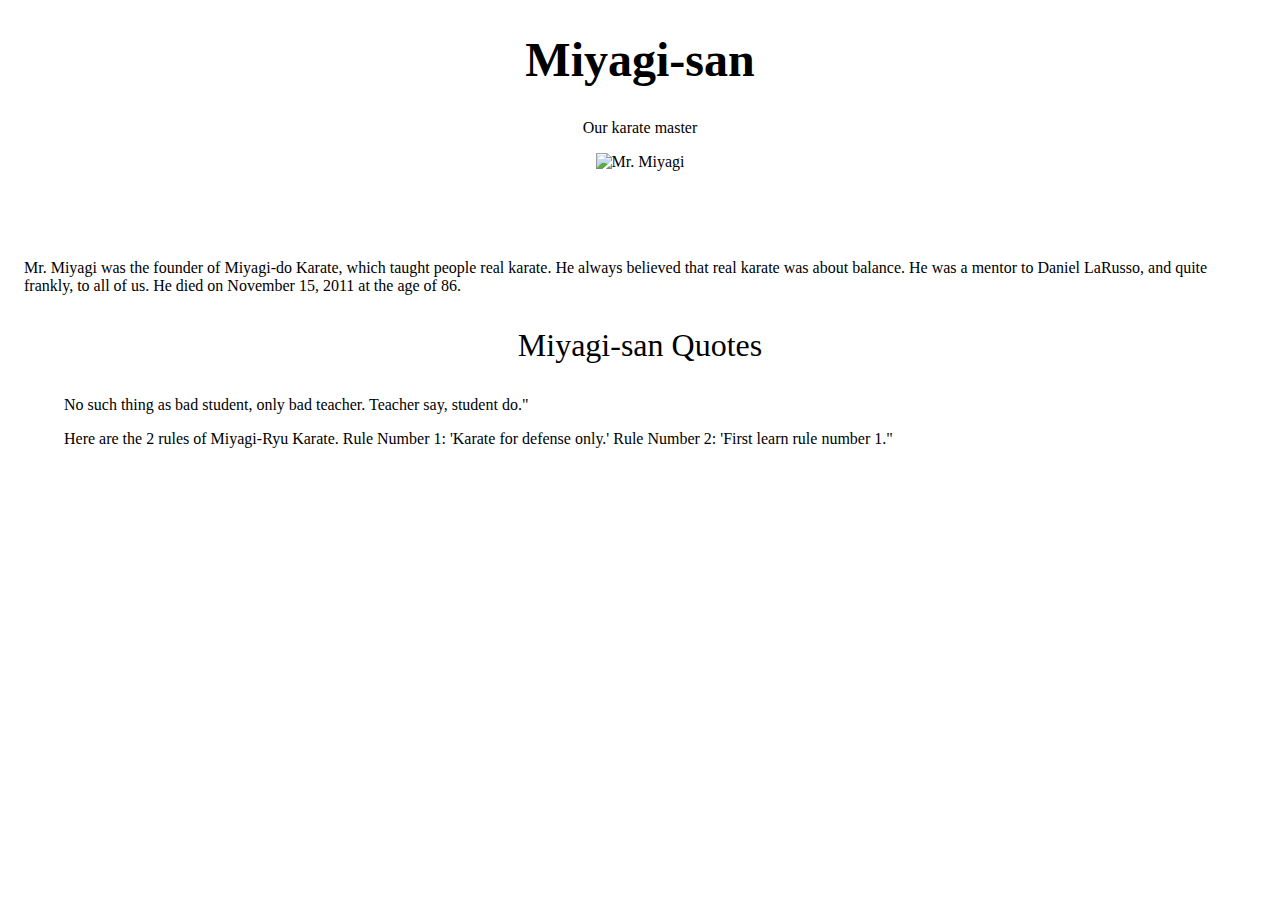
==== Tribute Page/index.html @ 47590305 "added technical documentation page" ====
<!DOCTYPE html>
<html lang="en">
<head>
    <meta charset="UTF-8">
    <meta http-equiv="X-UA-Compatible" content="IE=edge">
    <meta name="viewport" content="width=device-width, initial-scale=1.0">
    <title>Tribute Page</title>
    <link rel="stylesheet" href="style.css">
</head>
<body>
    <div class="header">
        <h1 class="header-bold">Miyagi-san</h1>
        <p>Our karate master</p>
        <img src="https://goinswriter.com/wp-content/uploads/miyagi.jpg" alt="Mr. Miyagi">
    </div>
    <br><br><br><br>
    <div class="body">
        <p>Mr. Miyagi was the founder of Miyagi-do Karate, which taught people real karate. He always believed that real karate was about balance. He was a mentor to Daniel LaRusso, and quite frankly, to all of us. He died on November 15, 2011 at the age of 86.</p>
        <div class="body-quotes">
            <p class="header header-quotes">Miyagi-san Quotes</p>
            <blockquote>No such thing as bad student, only bad teacher. Teacher say, student do."</blockquote>
            <blockquote>Here are the 2 rules of Miyagi-Ryu Karate. Rule Number 1: 'Karate for defense only.' Rule Number 2: 'First learn rule number 1."</blockquote>
        </div>
    </div>

</body>
</html>
---- Tribute Page/style.css ----
.header {
    text-align: center;
}

.header-bold {
    font-weight: 900;
    font-size: 3rem;
}

.header-quotes {
    font-size: 2rem;
}

.body {
    margin: 1rem; 
}
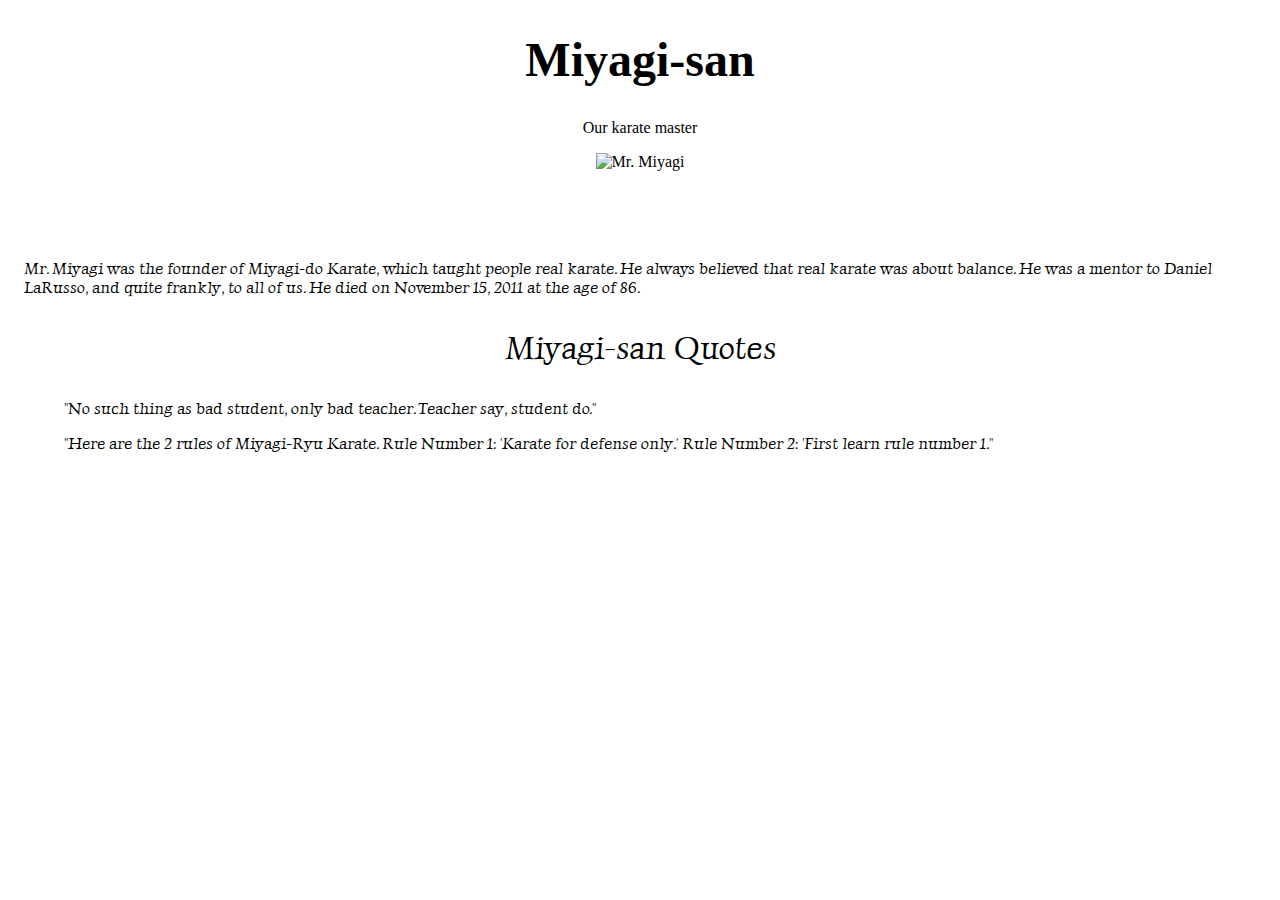
==== commit f63b2897: "changed font" ====
--- a/Tribute Page/index.html
+++ b/Tribute Page/index.html
@@ -6,6 +6,7 @@
     <meta name="viewport" content="width=device-width, initial-scale=1.0">
     <title>Tribute Page</title>
     <link rel="stylesheet" href="style.css">
+    <link href="https://fonts.googleapis.com/css2?family=Luxurious+Roman&display=swap" rel="stylesheet">
 </head>
 <body>
     <div class="header">
@@ -18,8 +19,8 @@
         <p>Mr. Miyagi was the founder of Miyagi-do Karate, which taught people real karate. He always believed that real karate was about balance. He was a mentor to Daniel LaRusso, and quite frankly, to all of us. He died on November 15, 2011 at the age of 86.</p>
         <div class="body-quotes">
             <p class="header header-quotes">Miyagi-san Quotes</p>
-            <blockquote>No such thing as bad student, only bad teacher. Teacher say, student do."</blockquote>
-            <blockquote>Here are the 2 rules of Miyagi-Ryu Karate. Rule Number 1: 'Karate for defense only.' Rule Number 2: 'First learn rule number 1."</blockquote>
+            <blockquote>"No such thing as bad student, only bad teacher. Teacher say, student do."</blockquote>
+            <blockquote>"Here are the 2 rules of Miyagi-Ryu Karate. Rule Number 1: 'Karate for defense only.' Rule Number 2: 'First learn rule number 1."</blockquote>
         </div>
     </div>
 
--- a/Tribute Page/style.css
+++ b/Tribute Page/style.css
@@ -13,4 +13,5 @@
 
 .body {
     margin: 1rem; 
+    font-family: 'Luxurious Roman', cursive;
 }